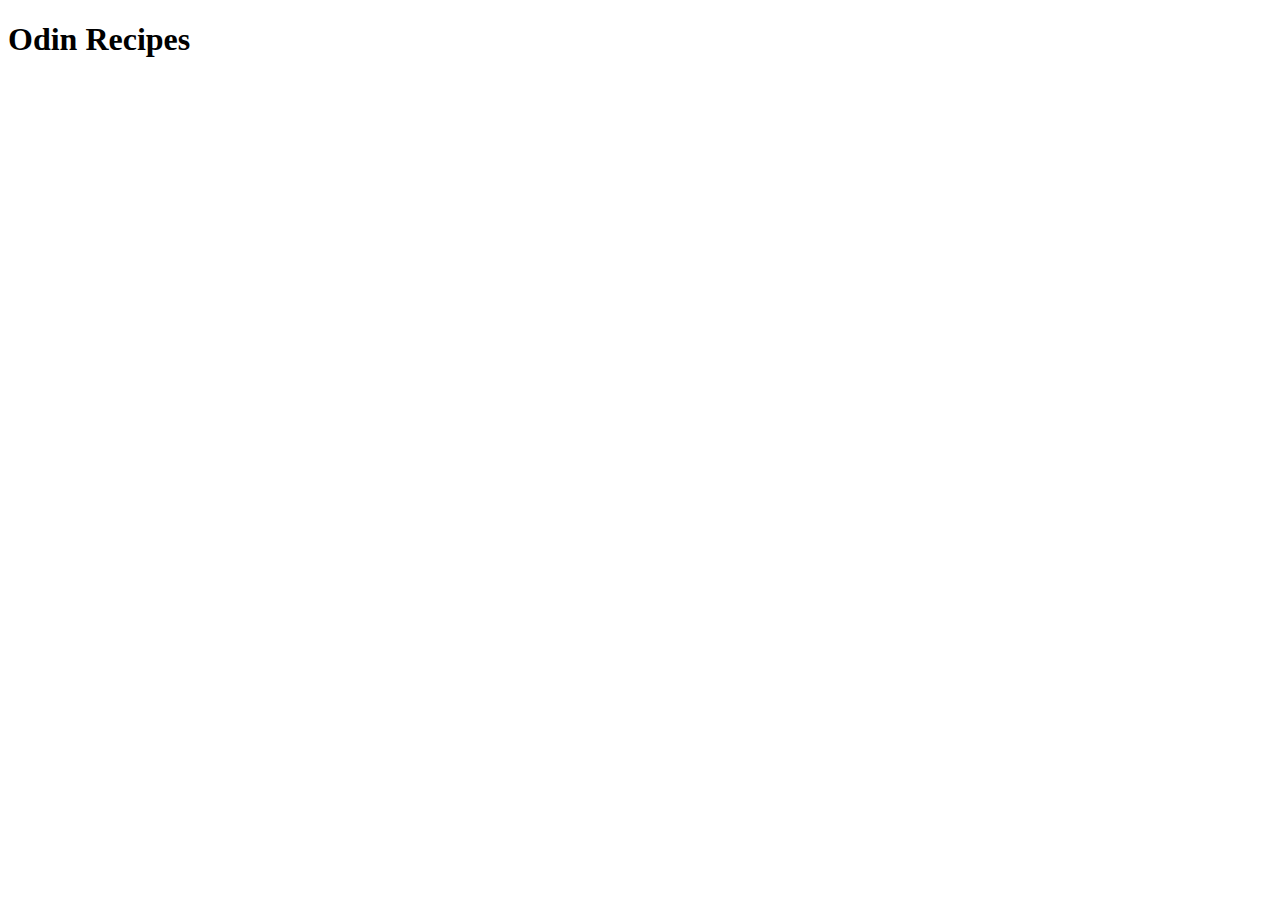
==== index.html @ ca604d6d "Add basic HTML boilerplate" ====
<!DOCTYPE html>
<html lang="en">
<head>
    <meta charset="UTF-8">
    <meta name="viewport" content="width=device-width, initial-scale=1.0">
    <title>Odin Recipes</title>
</head>
<body>
    <h1>Odin Recipes</h1>
</body>
</html>
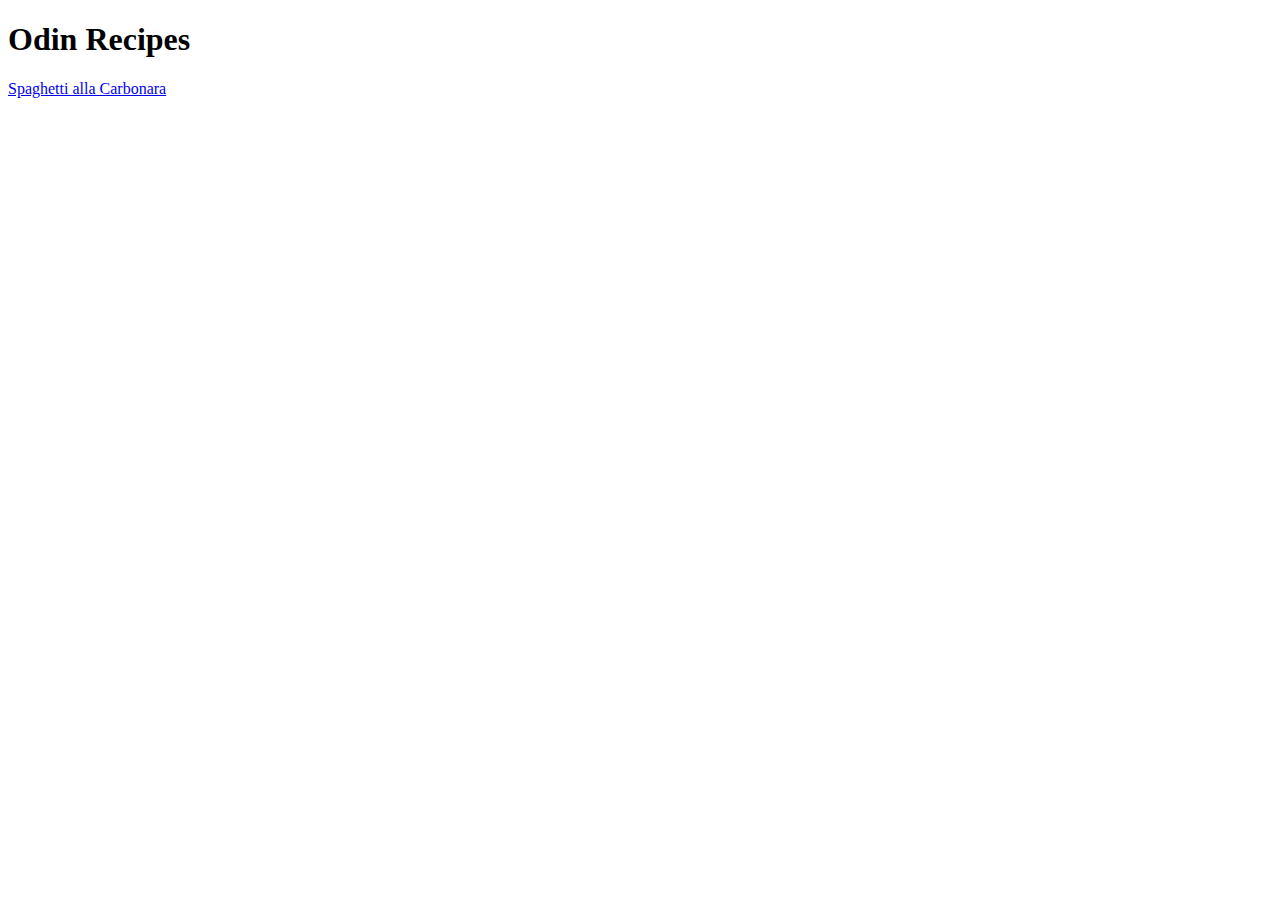
==== commit 3711041f: "Add carbonara recipe and image" ====
--- a/index.html
+++ b/index.html
@@ -7,5 +7,6 @@
 </head>
 <body>
     <h1>Odin Recipes</h1>
+    <a href="recipes/spaghetti-alla-carbonara.html">Spaghetti alla Carbonara</a>
 </body>
 </html>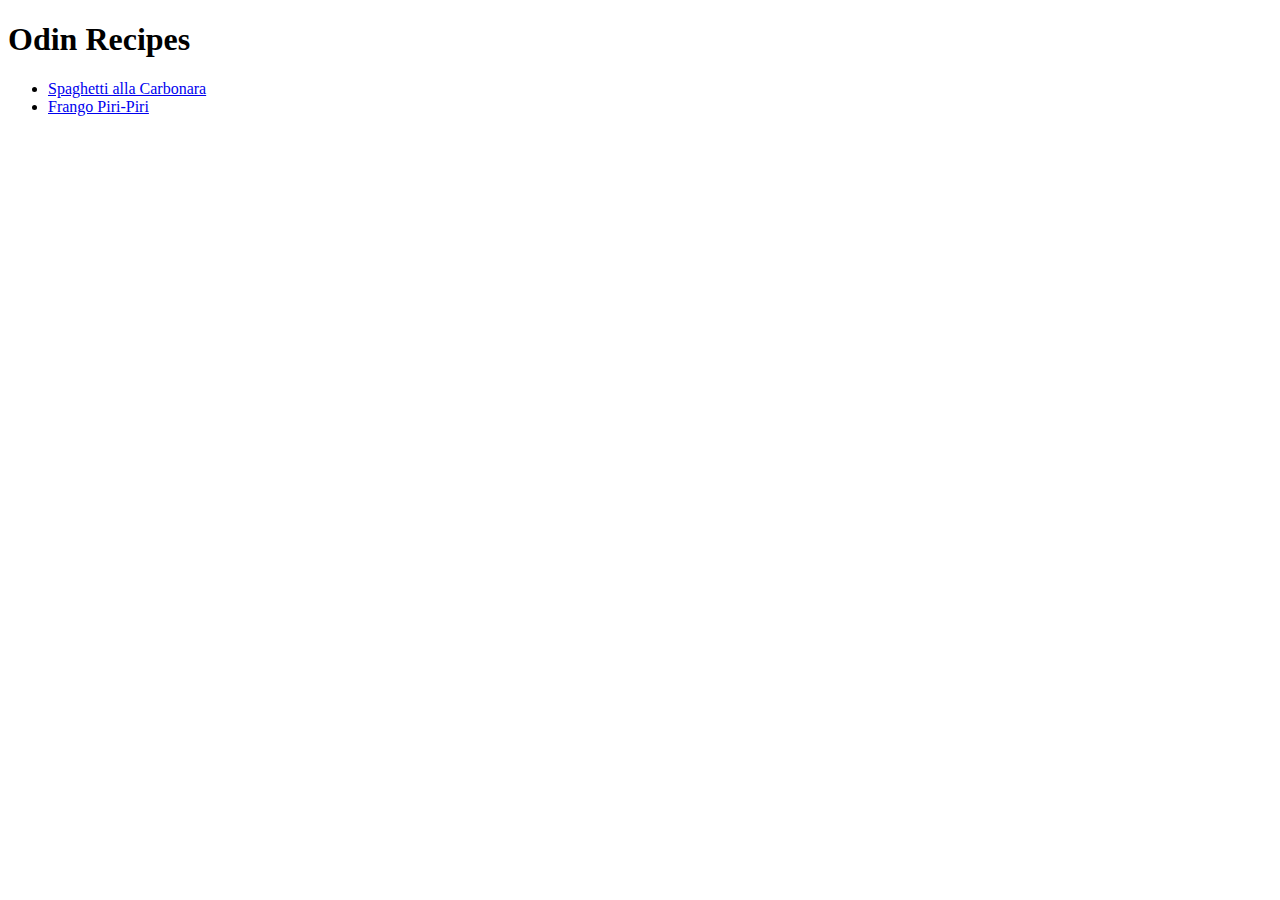
==== commit 2d0cecb4: "Added Frango Piri-Piri recipe link to index.html" ====
--- a/index.html
+++ b/index.html
@@ -7,6 +7,8 @@
 </head>
 <body>
     <h1>Odin Recipes</h1>
-    <a href="recipes/spaghetti-alla-carbonara.html">Spaghetti alla Carbonara</a>
-</body>
+    <ul>
+        <li><a href="recipes/spaghetti-alla-carbonara.html">Spaghetti alla Carbonara</a></li>
+        <li><a href="recipes/frango-piri-piri.html">Frango Piri-Piri</a></li>
+    </ul>
 </html>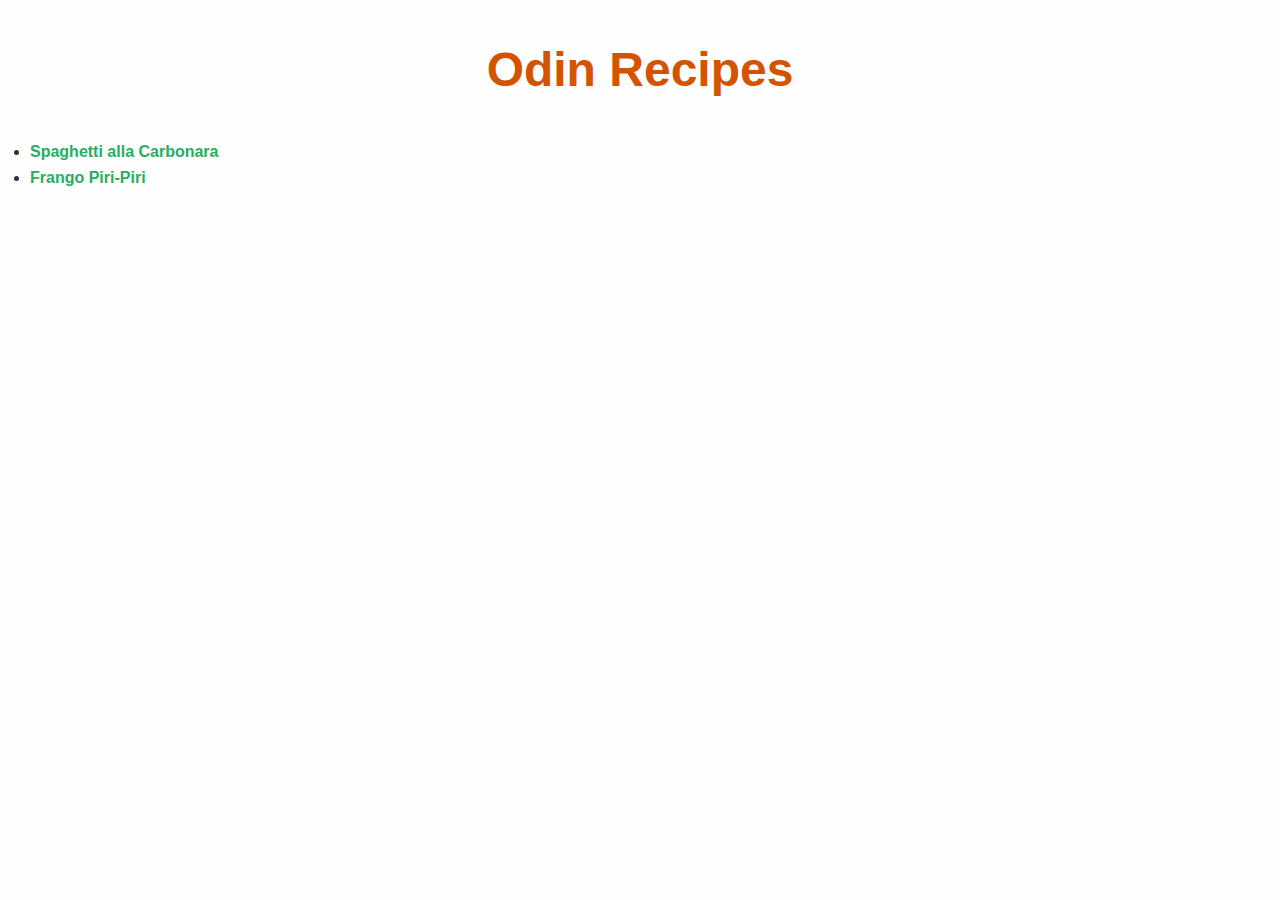
==== commit ec560443: "added external css for practice" ====
--- a/index.html
+++ b/index.html
@@ -4,6 +4,7 @@
     <meta charset="UTF-8">
     <meta name="viewport" content="width=device-width, initial-scale=1.0">
     <title>Odin Recipes</title>
+    <link rel="stylesheet" href="css/styles.css">
 </head>
 <body>
     <h1>Odin Recipes</h1>
--- a/css/styles.css
+++ b/css/styles.css
@@ -0,0 +1,70 @@
+body{
+    font-family: 'Segoe UI', Tahoma, Geneva, Verdana, sans-serif;
+    line-height: 1.6;
+    margin: 0;
+    padding: 0;
+    background-color: #fefefe;
+    color: #333;
+}
+
+.container {
+    max-width: 900px;
+    margin: 40px auto;
+    padding: 20px;
+    background-color: #ffffff;
+    border-radius: 12px;
+    box-shadow: 0 4px 12px rgba(0, 0, 0, 0.1);
+}
+
+h1 {
+    color: #d35400;
+    font-size: 3rem;
+    text-align: center;
+    margin-bottom: 30px;
+}
+
+h2 {
+    color: #2980b9;
+    border-bottom: 2px solid #ecf0f1;
+    padding-bottom: 5px;
+    margin-top: 40px;
+}
+
+ul, ol {
+    padding-left: 30px;
+    margin-top: 10px;
+}
+
+a {
+    color: #27ae60;
+    text-decoration: none;
+    font-weight: bold;
+}
+
+a:hover {
+    text-decoration: underline;
+}
+
+
+img {
+    width: 100%;
+    max-width: 600px;
+    height: auto;
+    border-radius: 10px;
+    margin: 20px auto;
+    display: block;
+    box-shadow: 0 2px 8px rgba(0, 0, 0, 0.1);
+}
+
+p {
+    font-size: 1.1rem;
+    margin: 15px 0;
+}
+
+/* Home-Link */
+a.home-link {
+    display: inline-block;
+    margin-top: 10px;
+    margin-bottom: 20px;
+    color: #3498db;
+}